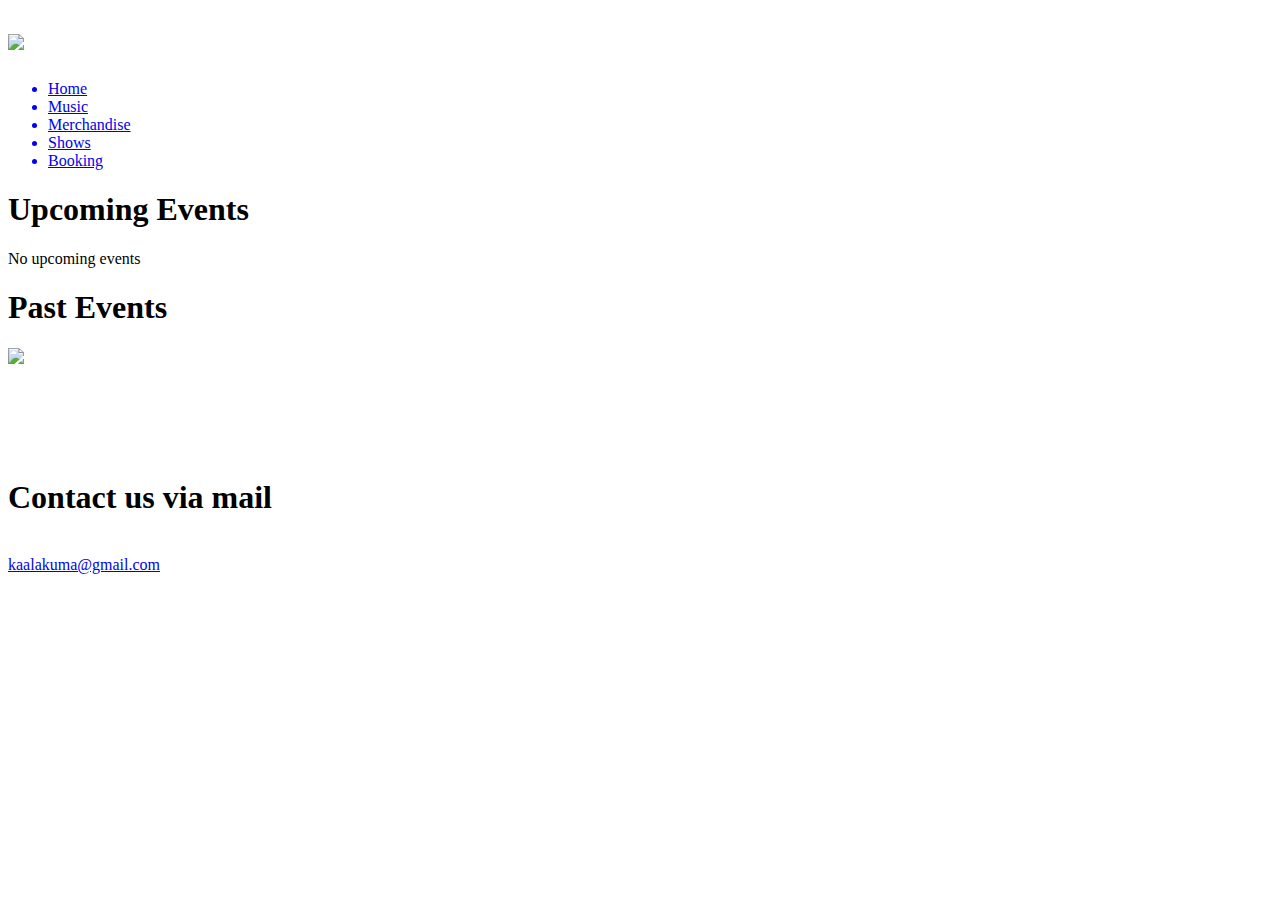
==== events.html @ a1191b49 "Add files via upload" ====
<!DOCTYPE html>
<html>

<head>
	  <title>Events</title>      
      <meta charset="utf-8">
      <meta name="viewport" content="width=device-width, initial-scale=1.0">
      
      <link rel="stylesheet" type="text/css" href="css/style.css">
      <link rel="stylesheet" type="text/css" href="css/fontawesome.min.css">
      <link rel="stylesheet" type="text/css" href="css/all.min.css">
      
      <link href="https://fonts.googleapis.com/css?family=Palanquin+Dark&display=swap" rel="stylesheet">
      <link href="https://fonts.googleapis.com/css?family=Roboto&display=swap" rel="stylesheet">
      <link href="https://fonts.googleapis.com/css?family=Scope+One&display=swap" rel="stylesheet">


</head>

<body>
	<div class="header">
		<div class="inner_header">
			<div class="logo_container">
				<h1><img src="images/logo.jpg"></h1>
			</div>

			<ul class="navigation">
				<a href="http://localhost/kaalakuma/index.html"><li>Home</li></a>
				<a href="http://localhost/kaalakuma/music.html"><li>Music</li></a>
				<a href="http://localhost/kaalakuma/merchandise.html"><li>Merchandise</li></a>
				<a href="http://localhost/kaalakuma/events.html"><li>Shows</li></a>
				<a href="http://localhost/kaalakuma/booking.html"><li>Booking</li></a>
			</ul>
		</div>
	</div>


	<div class="content">
		<div class="events">
			<h1>Upcoming Events</h1>
			<p>No upcoming events</p>
			<h1>Past Events</h1>
			

		</div>
	</div>

	<div class="footer">
		<div class="inner_footer">
			<div class="logo_container">
				<img src="images/logo.jpg">
			</div>

			

			<div class="inner_third">
				<!--<h1>Stay Updated!</h1>-->
				<br>
				<li><a href="https://www.facebook.com/kaalakuma/"><i class="fab fa-facebook-square"></i></a></li>
				<li><a href="https://www.youtube.com/channel/UCF6wO4a758nPtyMcKNyUVEA/"><i class="fab fa-youtube-square"></i></a></li>
				<li><a href="https://www.instagram.com/kaal_akuma/"><i class="fab fa-instagram-square"></i></a></li>
				<li><a href="https://kaalakuma.bandcamp.com/releases/"><i class="fab fa-bandcamp"></i></a></li>
			</div>

			<div class="inner_third">
				<h1>Contact us via mail</h1>
				<br>
				<li><a href="kaalakuma@gmail.com">kaalakuma@gmail.com</a></li>
			</div>
			
		</div>
	</div>
</body>
</html>
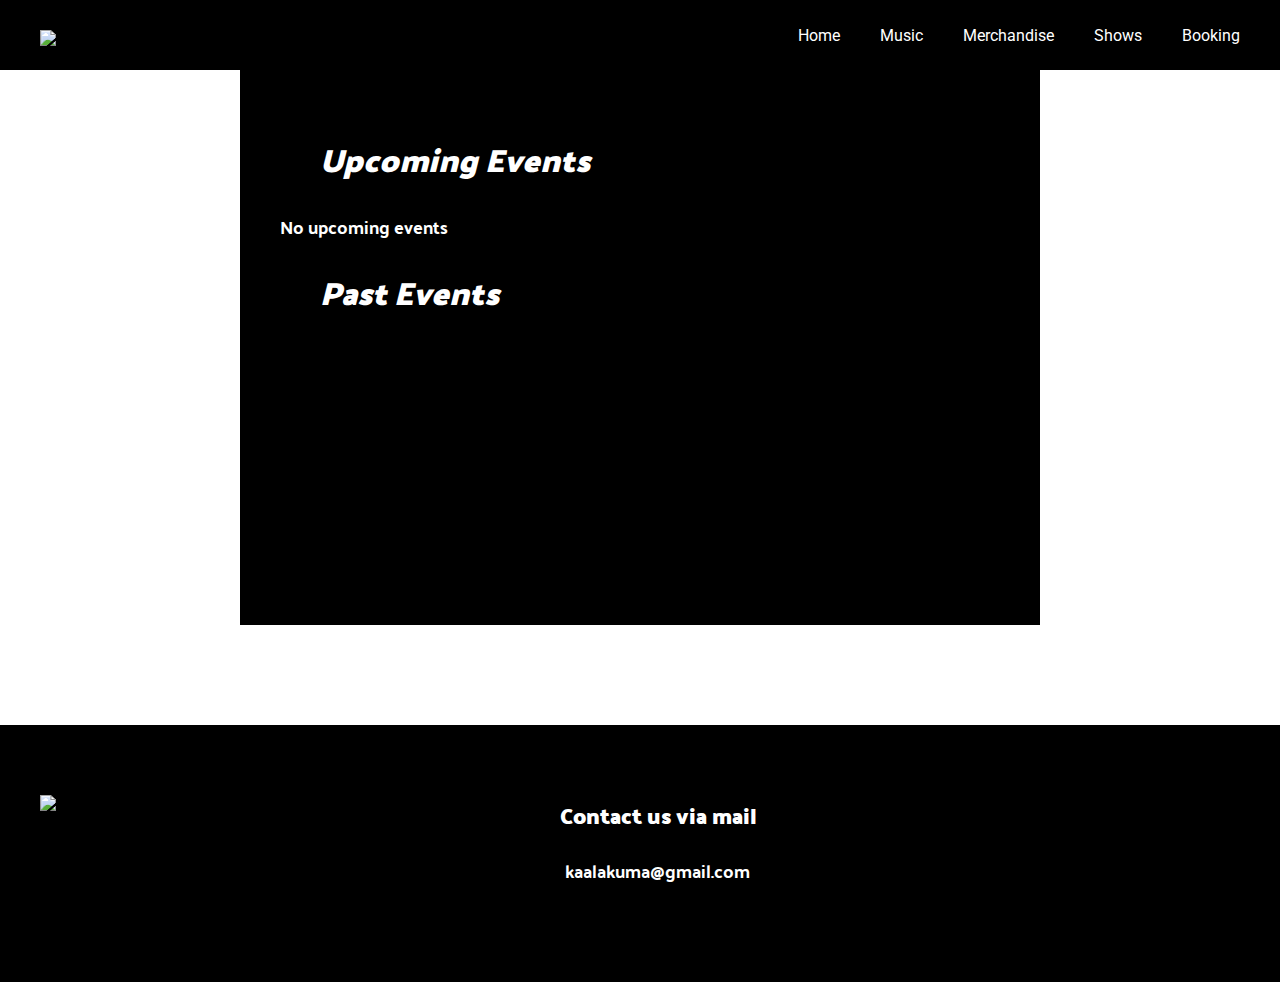
==== commit 15a5cdd9: "Update events.html" ====
--- a/events.html
+++ b/events.html
@@ -25,11 +25,11 @@
 			</div>
 
 			<ul class="navigation">
-				<a href="http://localhost/kaalakuma/index.html"><li>Home</li></a>
-				<a href="http://localhost/kaalakuma/music.html"><li>Music</li></a>
-				<a href="http://localhost/kaalakuma/merchandise.html"><li>Merchandise</li></a>
-				<a href="http://localhost/kaalakuma/events.html"><li>Shows</li></a>
-				<a href="http://localhost/kaalakuma/booking.html"><li>Booking</li></a>
+				<a href="https://monstrosity72.github.io/Kaal-Akuma-website/index.html"><li>Home</li></a>
+				<a href="https://monstrosity72.github.io/Kaal-Akuma-website/music.html"><li>Music</li></a>
+				<a href="https://monstrosity72.github.io/Kaal-Akuma-website/merchandise.html"><li>Merchandise</li></a>
+				<a href="https://monstrosity72.github.io/Kaal-Akuma-website/events.html"><li>Shows</li></a>
+				<a href="https://monstrosity72.github.io/Kaal-Akuma-website/booking.html"><li>Booking</li></a>
 			</ul>
 		</div>
 	</div>
--- a/css/style.css
+++ b/css/style.css
@@ -0,0 +1,374 @@
+*{
+	margin: 0;
+	padding: 0;
+	list-style: none;
+	text-decoration: none;
+}
+body{
+   	background-image: url(rrrrskullpattern_shop_preview.jpg);
+    background-attachment: fixed;
+    /*background-color: black; */
+}
+
+.header{
+	width: 100vw;
+	height: 70px;
+	display: block;
+	background-color: #000000;
+}
+
+.inner_header{
+	max-width: 1200px;
+	height: 100%;
+	display: block;
+	margin: 0 auto;
+	min-width: 800px;
+}
+
+.logo_container{
+	height: 100%;
+	display: table;
+	float: left;
+	color: white;
+	
+}
+
+.logo_container h1{
+	color: white;
+	height: 100%;
+	display: table-cell;
+	vertical-align: middle;
+	font-family: 'Roboto', sans-serif;
+	font-size: 32px
+}
+
+.logo_container h1 img{
+	width: 140px;
+	height: auto;
+}
+
+.navigation{
+	float: right;
+	height: 100%;
+}
+
+.navigation a{
+	height: 100%;
+	display: table;
+	float: left;
+	padding: 0px 20px;
+}
+
+.navigation a:last-child{
+	padding-right: 0px;
+}
+
+.navigation a li{
+	display: table-cell;
+	vertical-align: middle;
+	height: 100%;
+	font-family: 'Roboto', sans-serif;
+	font-size: 16px;
+	color: white;
+}
+
+.content{
+   	background: black;
+    max-width: 720px;
+    padding: 40px;
+    margin: 100px auto;
+    font-family: 'Palanquin Dark', sans-serif;
+    min-height: 50vh;
+    min-width: 720px;
+    margin-top: 0px;
+    padding-bottom: 65px;
+}
+
+.content-login {
+	background: black;
+	width: 20%;
+	height: auto;
+	padding: 50px 40px 40px 40px;
+	margin: 0px auto;
+	font-family: 'Palanquin Dark', sans-serif;
+	margin-top: 300px;
+	border-style: groove;
+	border-color: #424549;
+}
+
+.content-adminpages{
+   	background: black;
+    width: 80%
+    padding: 40px;
+    margin: 100px auto;
+    font-family: 'Palanquin Dark', sans-serif;
+    min-height: 50vh;
+    min-width: 70%;
+    margin-top: 0px;
+    padding-bottom: 65px;
+}
+
+.merch-content{
+   	background: black;
+    max-width: 720px;
+    padding: 40px;
+    margin: 100px auto;
+    font-family: 'Palanquin Dark', sans-serif;
+    min-height: 50vh;
+    min-width: 720px;
+    margin-top: 0px;
+}
+
+.merch-content .polaroid {
+  width: 60%;
+  background-color: white;
+  box-shadow: 0 4px 8px 0 rgba(0, 0, 0, 0.2), 0 6px 20px 0 rgba(0, 0, 0, 0.19);
+  margin: auto;
+  margin-bottom: 60px;
+  border-style: solid;
+  border-color:  #424949 ;
+  border-width: 5px;
+}
+
+.merch-content .merch-container {
+  text-align: center;
+  padding: 10px 20px;
+  background-color: Black;
+  font-family: sans-serif;
+}
+
+.merch-content .merch-container small{
+  text-align: center;
+  background-color: Black;
+  font-family: sans-serif;
+  color: white;
+  margin-top: 30px;
+}
+
+.upcoming-release{
+	background-image: url(../music/a32.jpg);
+    max-width: 800px;
+    min-height: 720px;
+    max-height: 720px;
+    margin: 0 auto;
+    background-size: 720px auto;
+}
+
+.content h1{
+	margin-left: 20px;
+	font-family: 'Palanquin Dark', sans-serif;
+    color: white;
+    font-size: 24px;
+}
+
+.content h2{
+	margin-left: 20px;
+	font-family: 'Palanquin Dark', sans-serif;
+    color: white;
+    font-size: 18px;
+}
+
+.upcoming-release h1{
+	margin-left: 20px;
+	font-family: 'Palanquin Dark', sans-serif;
+    color: white;
+    font-size: 24px;
+    font-style: italic;
+}
+
+.events h1{
+	margin-left: 20px;
+	font-family: 'Palanquin Dark', sans-serif;
+    color: white;
+    font-size: 32px;
+    font-style: italic;
+    padding: 20px;
+}
+
+.youtube-container {
+	margin: 0 auto; 
+	padding-left: 80px;
+	padding-right: 80px;
+	padding-top: 30px;
+	padding-bottom: 30px;
+}
+
+p{
+    font-size: 18px;
+    color: white;
+}
+
+#container{
+
+	width: 800px;
+	overflow: hidden;
+	background-color: black;
+	margin: auto;
+}
+
+div{
+	text-align: justify;
+	text-justify: inter-word;
+}
+
+#sliderbox{
+	position: relative;
+	width: 7000px;
+	animation-name: slideranimation;
+	animation-duration: 15s;
+	animation-iteration-count: infinite;
+
+}
+
+#sliderbox img{
+	float: left;
+}
+
+@keyframes slideranimation{
+
+	0%
+	{
+		left: 0px;
+	}
+	28% /*4 second */
+	{
+		left: 0px;
+	}
+	33%
+	{
+		left: -800px;
+	}
+	61%
+	{
+		left: -800px;
+	}
+	66%
+	{
+		left: -1600px;
+	}
+	99%{
+		left: -1600px;
+	}
+}
+
+.footer{
+	width: 100vw;
+	display: block;
+	overflow: hidden;
+	padding: 70px 0;
+	box-sizing: border-box;
+	background-color: #000000;
+}
+
+.inner_footer{
+	display: block;
+	margin: 0 auto;
+	width: 1200px;
+	height: 100%
+	background-color: #18181a;
+	min-width: 720px;
+}
+
+.inner_footer .logo_container{
+	width: 35%;
+	float: left;
+}
+
+.inner_footer .logo_container img{
+	width: 200px;
+	height: auto;
+}
+
+.inner_footer .inner_third{
+	width: calc(30% - 20px);
+	float: right;
+	height: 100%;
+}
+
+.inner_footer .inner_third:last-child{
+	margin-right: 0;
+}
+
+.inner_footer .inner_third h1{
+	font-family: 'Palanquin Dark', sans-serif;
+	font-size: 22px;
+	color: white;
+	display: block;
+	width: 100%
+	margin-bottom: 10px;
+}
+
+.inner_footer .inner_third a{
+	font-family: 'Palanquin Dark', sans-serif;
+	font-size: 18px;
+	color: white;
+	font-weight: 200px;
+	display: block;
+	width: 100%
+	margin-bottom: 20px;
+	padding-bottom: 5px;
+}
+
+.inner_footer .inner_third li{
+	display: inline-block;
+	font-family: 'Palanquin Dark', sans-serif;
+	font-size: 22px;
+	color: white;
+	margin-bottom: 20px;
+	padding:0 5px;
+}
+
+#frm{
+    border: solid gray 5px;
+    width: 50%;
+    border-radius: 5px;
+    margin: 50px auto;
+    background: black;
+    padding: 50px;
+    color: white;
+    margin-bottom: 0px;
+    text-align: left;
+}
+
+
+#update-appointment-form {
+	border: solid gray 5px;
+	width: 24%;
+	border-radius: 5px;
+	margin: 50px auto;
+	background: black;
+	padding: 50px;
+	color: white;
+	margin-bottom: 0px;
+	text-align: left;
+	padding-right: 30px;
+	padding-left: 30px;
+}
+
+#btn{
+        background-color: #005FA1 ;
+        border: none;
+        color: white;
+        padding: 5px 14px;
+        text-align: center;
+        text-decoration: none;
+        display: inline-block;
+        font-size: 20px;
+        margin: 4px 2px;
+        cursor: pointer;
+    }
+
+
+
+.box{
+	width: 700px;        
+    border: 5px solid black;
+    padding-top: 40px;
+    padding-bottom: 40px;
+}
+
+.content .events .box img{
+	max-width: 100%;
+	max-height: 100%;
+	display: block; 
+}